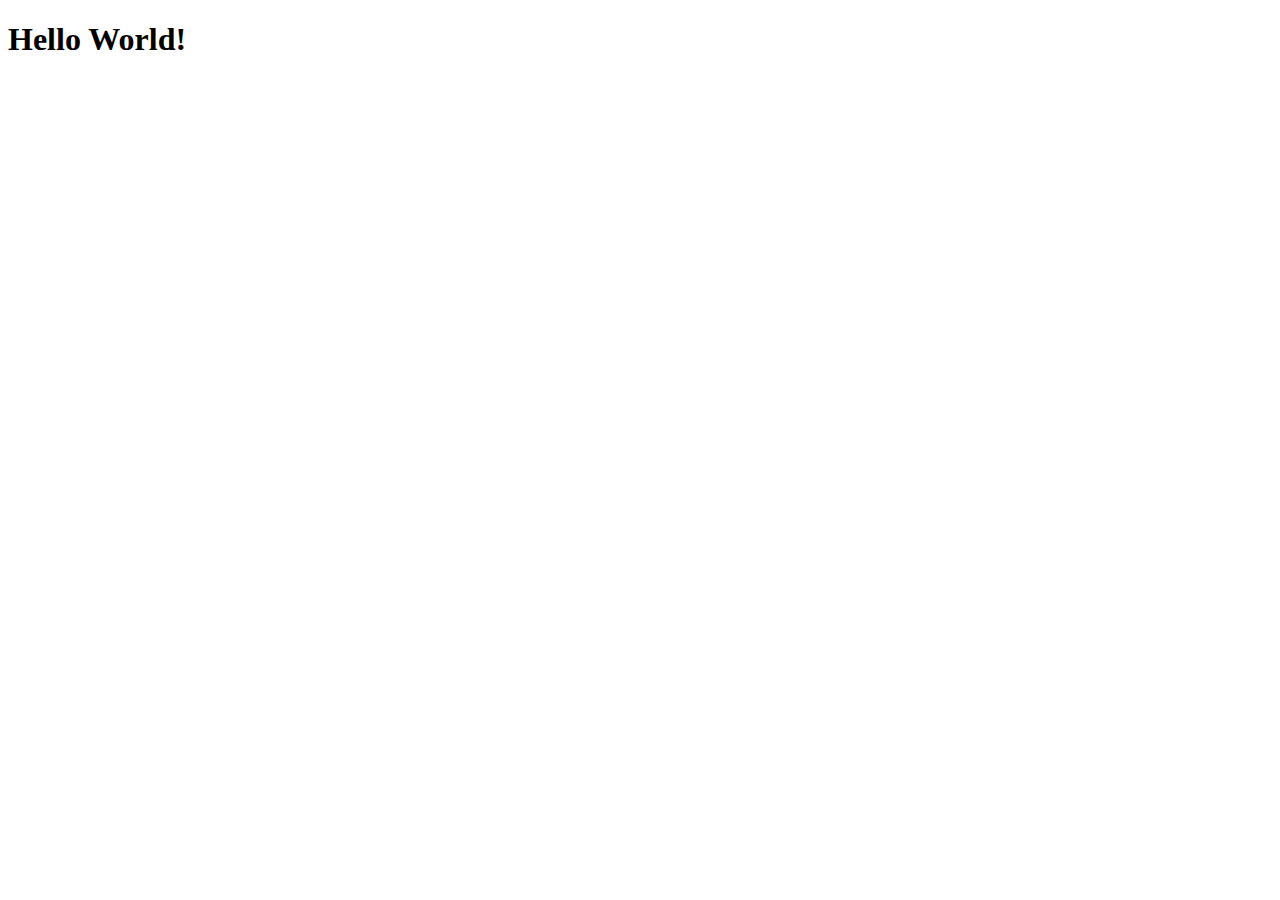
==== dev/index.html @ ebaa6a8f "Template" ====
<!doctype html>
<html lang="en">

  <head>
    <meta charset="UTF-8">
    <meta name="viewport" content="width=device-width, initial-scale=1.0">
    <meta http-equiv="X-UA-Compatible" content="ie=edge">
    <link rel="stylesheet" href="css/styles.css">
    <title>Starting Template</title>
  </head>

  <body>

    <h1>Hello World!</h1>

    <!-- <header>

    </header>

    <section>

    </section>

    <footer>

    </footer> -->

    <script src="js/scripts-min.js"></script>
  </body>
</html>
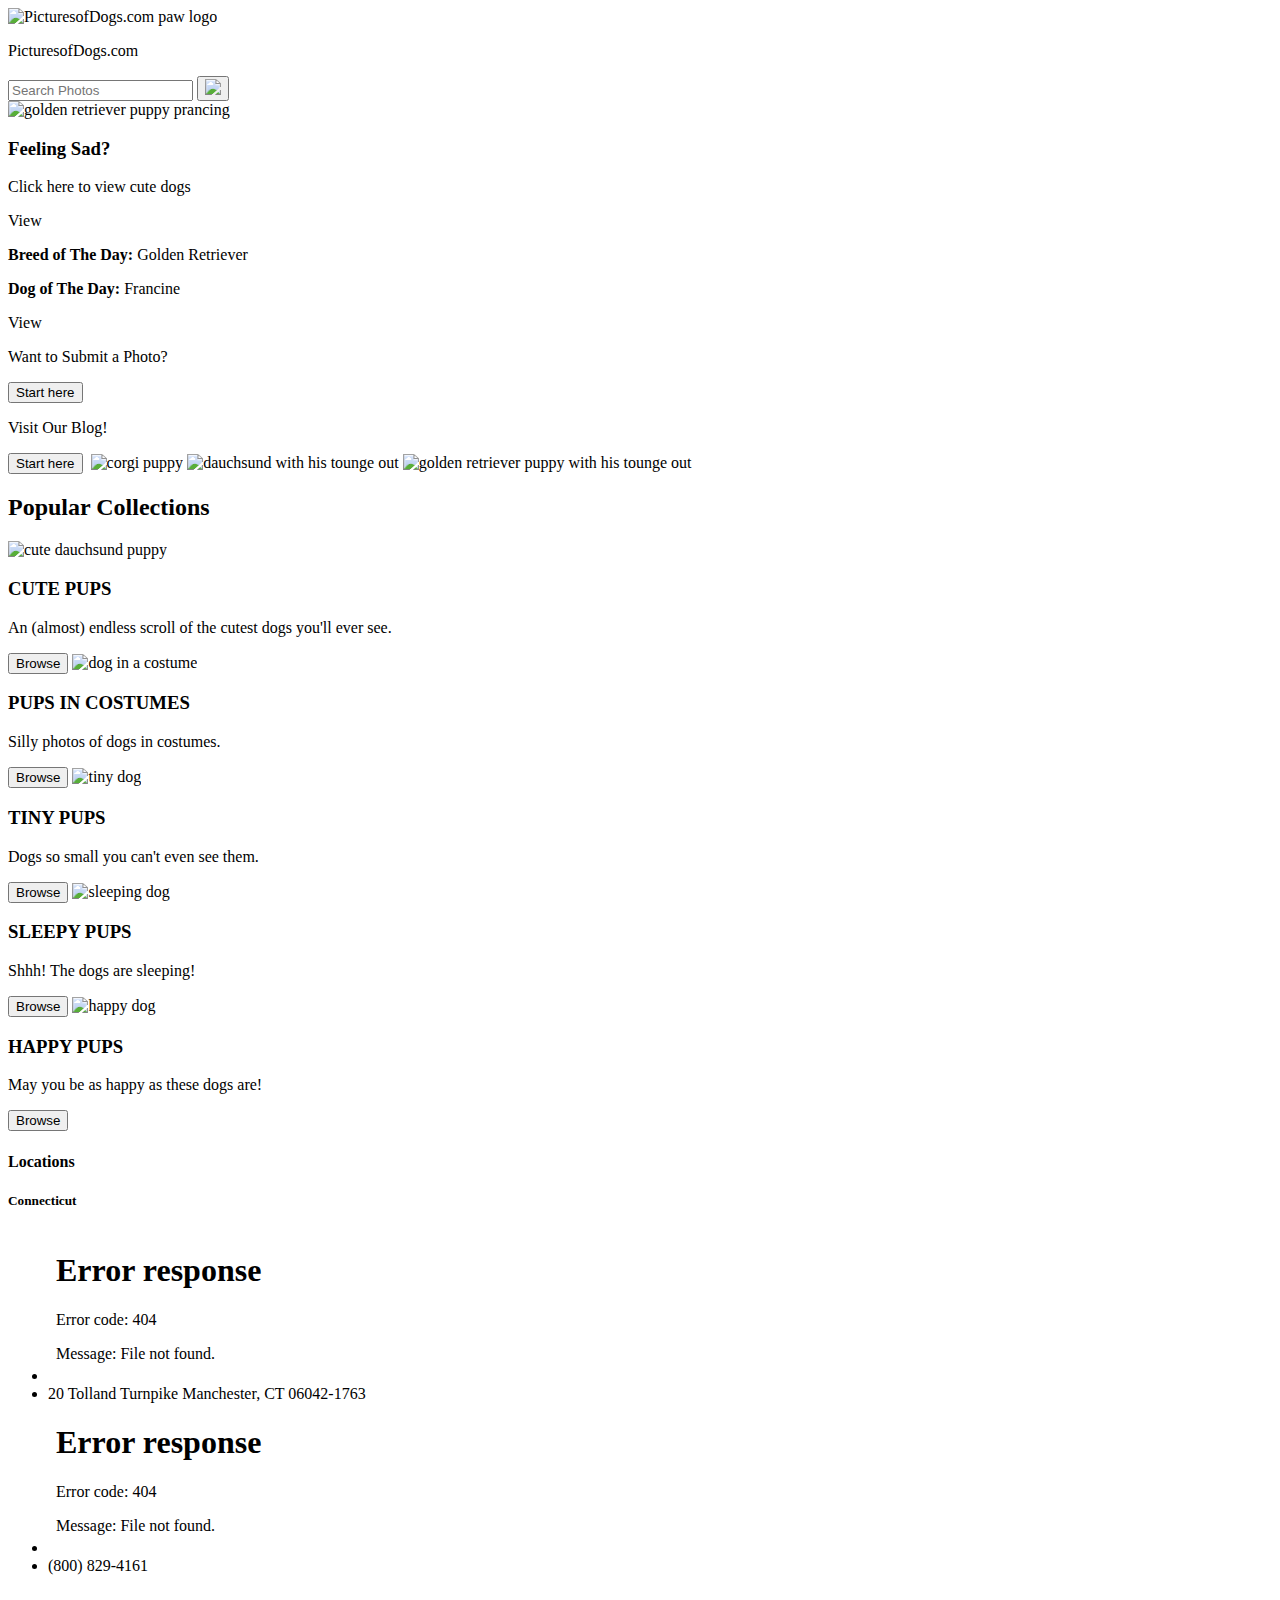
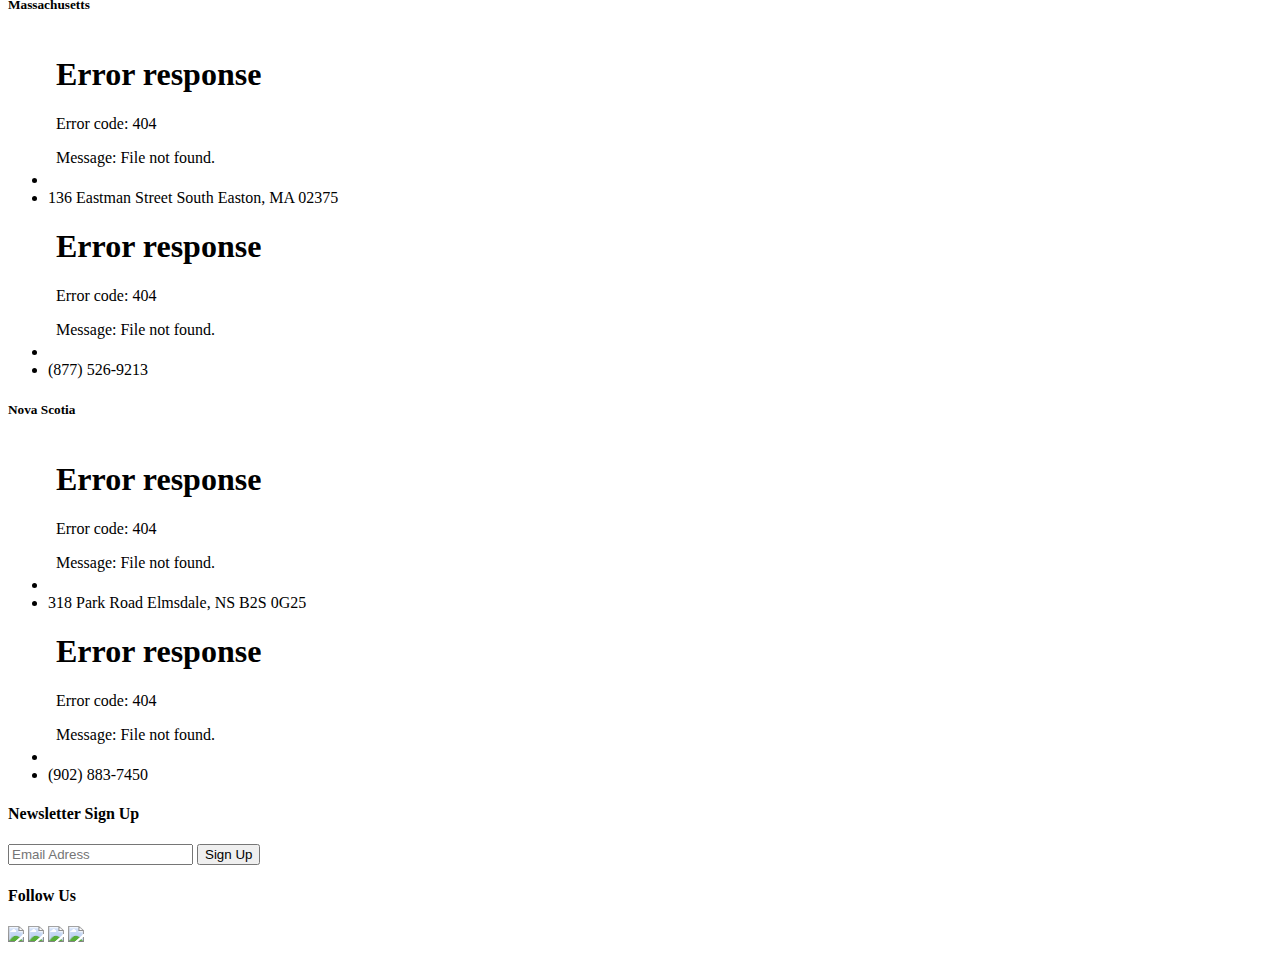
==== commit f4d461e6: "4/12 Homework" ====
--- a/dev/index.html
+++ b/dev/index.html
@@ -6,24 +6,131 @@
     <meta name="viewport" content="width=device-width, initial-scale=1.0">
     <meta http-equiv="X-UA-Compatible" content="ie=edge">
     <link rel="stylesheet" href="css/styles.css">
-    <title>Starting Template</title>
+    <title>PicturesofDogs</title>
   </head>
 
   <body>
-
-    <h1>Hello World!</h1>
-
-    <!-- <header>
-
+    <header>
+      <nav>
+        <img src="img/logo/logo.svg" alt="PicturesofDogs.com paw logo"/>
+        <p>PicturesofDogs.com</p>
+      </nav>
+      <div class="search-container">
+        <form action="/action_page.php">
+          <input type="text" placeholder="Search Photos" name="search">
+          <button type="submit">
+            <img src="img/icon/search.svg">
+          </button>
+        </form>
+      </div>
     </header>
-
+  
+    <!--hero 1-->
     <section>
-
+      <img src="img/hero/prance.jpg" alt="golden retriever puppy prancing"/>
     </section>
-
-    <footer>
-
-    </footer> -->
+  
+    <!--bar-->
+    <h3>Feeling Sad?</h3>
+    <p>Click here to view cute dogs</p>
+    <p><a href=""></a>View</p> <!--Add Link and icon-->
+  
+    <p><strong>Breed of The Day: </strong>Golden Retriever</p>
+    <p><strong>Dog of The Day: </strong>Francine</p>
+    <p><a href=""></a>View</p> <!--Add Link and icon-->
+  
+    <!--cards 1-->
+    <p>Want to Submit a Photo?</p>
+    <button onclick="">Start here</button>
+    <img src=""/> <!--Add Circle Photo-->
+  
+    <p>Visit Our Blog!</p>
+    <button onclick="">Start here</button>
+    <img src=""/> <!--Add Circle Photo-->
+  
+    <!--photo grid-->
+    <img src="img/hero/corgi.jpg" alt="corgi puppy"/>
+    <img src="img/hero/silly.jpg" alt="dauchsund with his tounge out"/>
+    <img src="img/hero/tounge.jpg" alt="golden retriever puppy with his tounge out"/>
+  
+  
+    <!--cards 2-->
+    <section>
+      <h2>Popular Collections</h2>
+  
+      <img src="img/cards/cute.jpg" alt="cute dauchsund puppy"/>
+      <h3>CUTE PUPS</h3>
+      <p>An (almost) endless scroll of the cutest dogs you'll ever see.</p>
+      <button onclick="">Browse</button>
+  
+      <img src="img/cards/costume.jpg" alt="dog in a costume"/>
+      <h3>PUPS IN COSTUMES</h3>
+      <p>Silly photos of dogs in costumes.</p>
+      <button onclick="">Browse</button>
+  
+      <img src="img/cards/tiny.jpg" alt="tiny dog"/>
+      <h3>TINY PUPS</h3>
+      <p>Dogs so small you can't even see them.</p>
+      <button onclick="">Browse</button>
+  
+      <img src="img/cards/sleepy.jpg" alt="sleeping dog"/>
+      <h3>SLEEPY PUPS</h3>
+      <p>Shhh! The dogs are sleeping!</p>
+      <button onclick="">Browse</button>
+  
+      <img src="img/cards/happy.jpg" alt="happy dog"/>
+      <h3>HAPPY PUPS</h3>
+      <p>May you be as happy as these dogs are!</p>
+      <button onclick="">Browse</button>
+      
+    </section>
+  
+      <footer>
+  
+        <h4>Locations</h4>
+        
+        <h5>Connecticut</h5>
+        <ul>
+          <li><embed src="img/icon/location.svg"/></li>
+          <li>20 Tolland  Turnpike
+            Manchester, CT 06042-1763</li>
+          <li><embed src="img/icon/mobile.svg"/></li>
+          <li>(800) 829-4161</li>
+        </ul>
+  
+        <h5>Massachusetts</h5>
+        <ul>
+          <li><embed src="img/icon/location.svg"/></li>
+          <li>136 Eastman Street South 
+            Easton,  MA 02375</li>
+            <li><embed src="img/icon/mobile.svg"/></li>
+          <li>(877)  526-9213</li>
+       </ul>
+  
+        <h5>Nova Scotia</h5>
+        <ul>
+          <li><embed src="img/icon/location.svg"/></li>
+          <li>318 Park Road 
+            Elmsdale, NS B2S 0G25</li>
+            <li><embed src="img/icon/mobile.svg"/></li>
+          <li>(902) 883-7450</li>
+        </ul>
+        
+  
+        <h4>Newsletter Sign Up</h4>
+        <form action="/action_page.php">
+          <input type="text" placeholder="Email Adress" name="email">
+          <button type="button" onclick="">Sign Up</button>
+        </form>
+  
+  
+        <h4>Follow Us</h4>
+        <img src="img/logo/youtube.svg"/> <!--Logos didnt copy over from Figma, file is blank-->
+        <img src="img/logo/twitter.svg"/> <!--Link logos to websites?-->
+        <img src="img/logo/instagram.svg"/>
+        <img src="img/logo/facebook.svg"/>
+  
+      </footer>
 
     <script src="js/scripts-min.js"></script>
   </body>
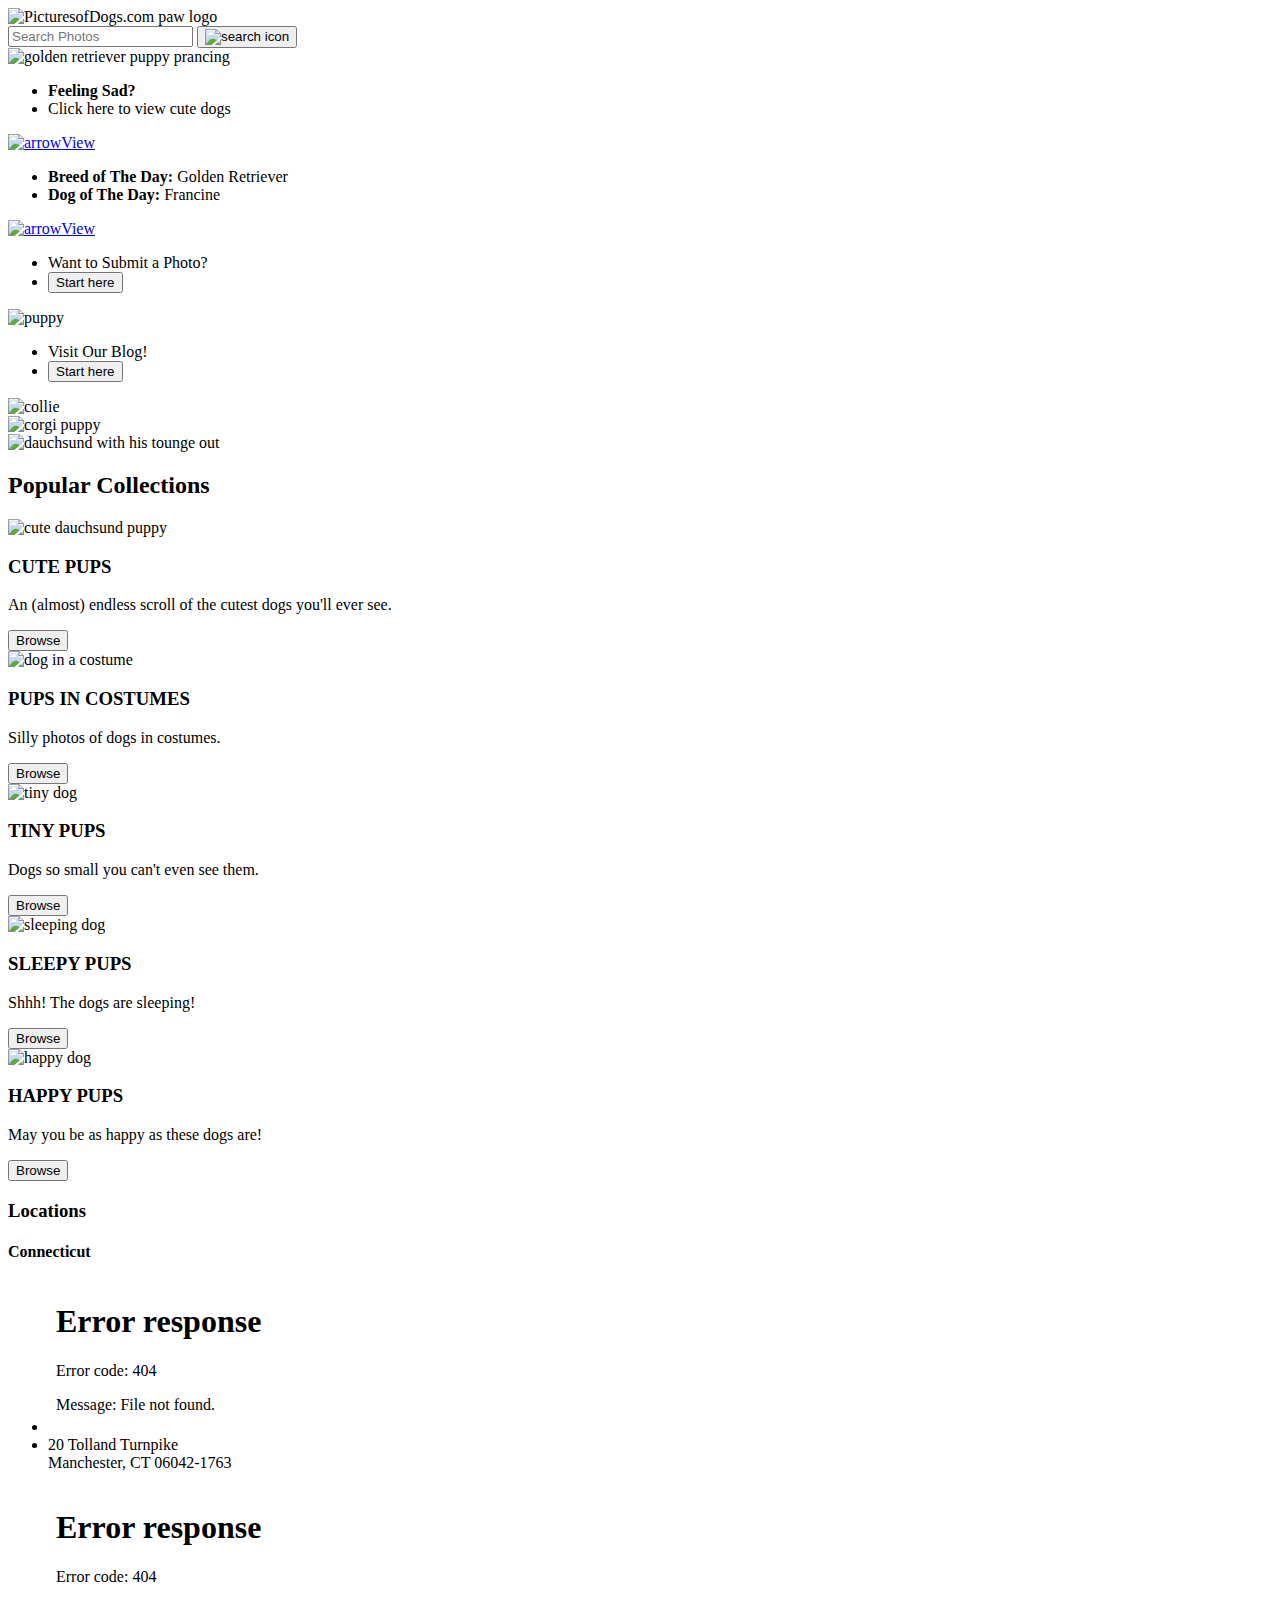
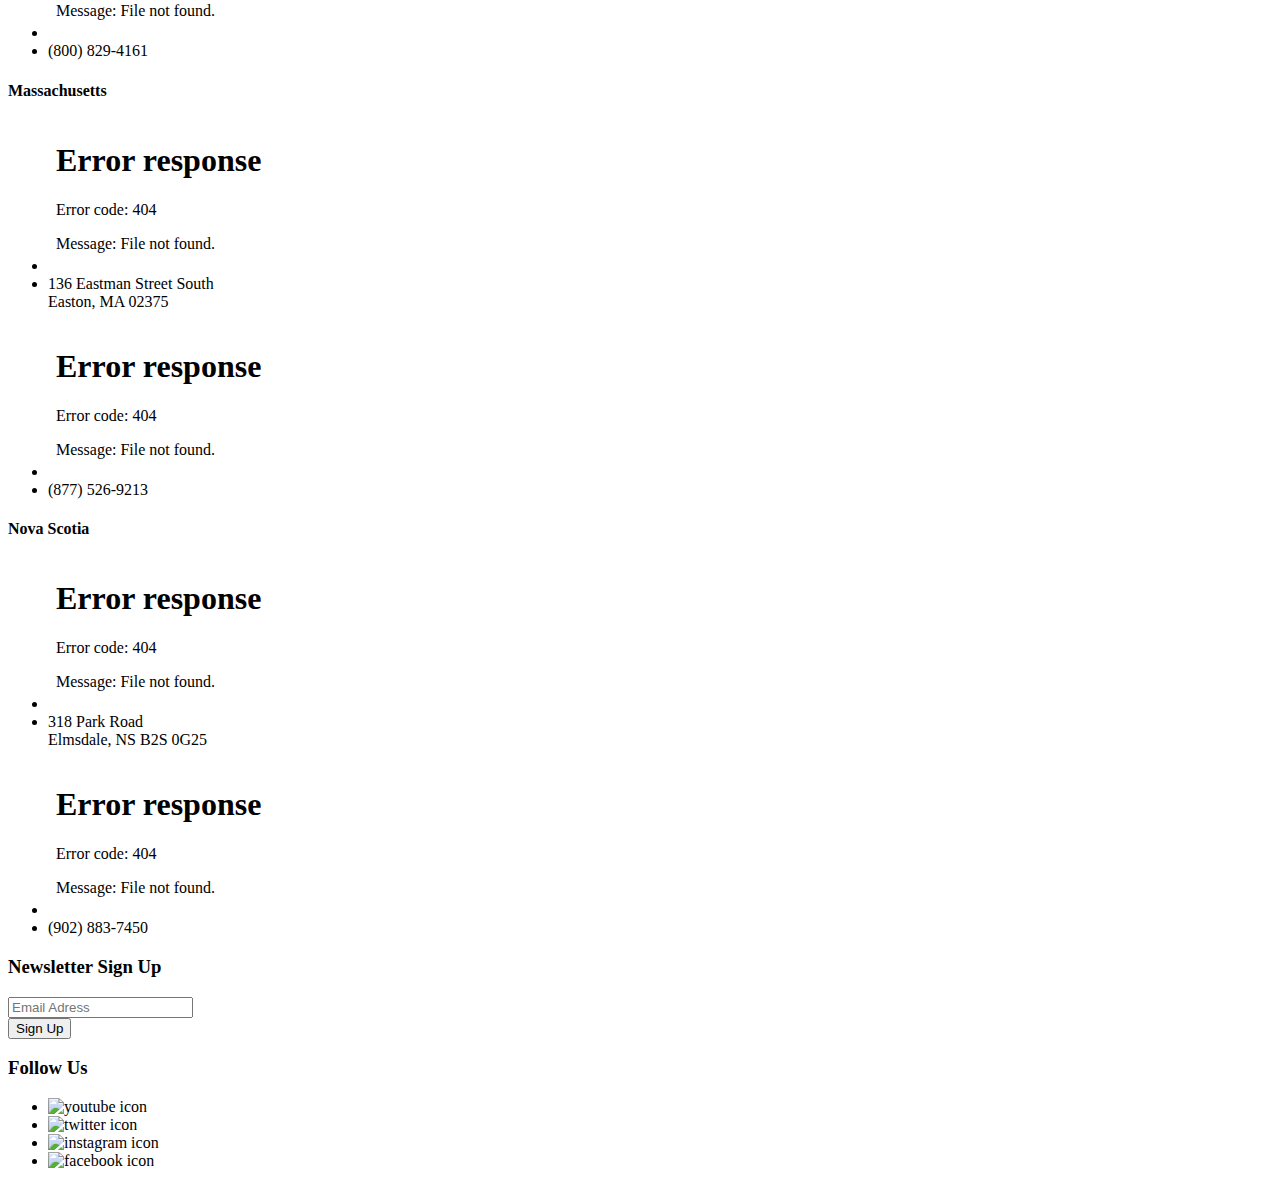
==== commit f0ea4c76: "Reskin CSS (grid)" ====
--- a/dev/index.html
+++ b/dev/index.html
@@ -10,126 +10,219 @@
   </head>
 
   <body>
-    <header>
-      <nav>
-        <img src="img/logo/logo.svg" alt="PicturesofDogs.com paw logo"/>
-        <p>PicturesofDogs.com</p>
-      </nav>
-      <div class="search-container">
-        <form action="/action_page.php">
-          <input type="text" placeholder="Search Photos" name="search">
-          <button type="submit">
-            <img src="img/icon/search.svg">
-          </button>
-        </form>
+
+    <header class="container">
+      <div class="content">
+        <div>
+          <img src="img/logo/logo-small.svg" alt="PicturesofDogs.com paw logo"/>
+        </div>
       </div>
     </header>
+
+      <div class="search container">
+        <div class="content">
+          <form action="/action_page.php">
+            <input type="text" placeholder="Search Photos" name="search">
+            <button type="submit">
+              <img src="img/icon/search.svg" alt="search icon">
+            </button>
+          </form>
+        </div>
+      </div>
+    
   
     <!--hero 1-->
+    <section class="hero">
+      <img src="img/hero/prance.jpg" alt="golden retriever puppy prancing"/>
+    </section> 
+
+    <!--banners-->
+    <div class="banners container">
+      <div class="content">
+        <ul>
+          <li><strong>Feeling Sad?</strong></li>
+          <li>Click here to view cute dogs</li>
+        </ul>
+        <a href="#"><img src="img/icon/arrow.svg" alt="arrow">View</a> <!--Add Link?-->
+      </div>
+    </div>
+
+     <div class="banners container">
+       <div class="content">
+         <ul>
+          <li><strong>Breed of The Day: </strong>Golden Retriever</li>
+          <li><strong>Dog of The Day: </strong>Francine</li>
+        </ul>
+          <a href="#"><img src="img/icon/arrow.svg" alt="arrow">View</a> <!--Add Link?-->
+        </div>
+      </div>
+
+    <!--Start Here-->
+    <div class="start-here container">
+      <div class="content">
+        <ul>
+          <li>Want to Submit a Photo?</li>
+          <li><button onclick="">Start here</button></li>
+        </ul>
+        <img src="img/cards/puppy.png" alt=puppy> 
+      </div>
+    </div>
+  
+    <div class="start-here container">
+      <div class="content">
+        <ul>
+          <li>Visit Our Blog!</li>
+          <li><button onclick="">Start here</button></li>
+        </ul>
+        <img src="img/cards/collie.png" alt=collie>
+      </div>
+    </div>
+  
+    <!--Photo Grid-->
     <section>
-      <img src="img/hero/prance.jpg" alt="golden retriever puppy prancing"/>
+      <div class="photo-grid">
+        <img src="img/hero/corgi.jpg" alt="corgi puppy"/>
+      </div>
+      <div class="photo-grid">
+        <img src="img/hero/silly.jpg" alt="dauchsund with his tounge out"/>
+      </div>
+
     </section>
   
-    <!--bar-->
-    <h3>Feeling Sad?</h3>
-    <p>Click here to view cute dogs</p>
-    <p><a href=""></a>View</p> <!--Add Link and icon-->
-  
-    <p><strong>Breed of The Day: </strong>Golden Retriever</p>
-    <p><strong>Dog of The Day: </strong>Francine</p>
-    <p><a href=""></a>View</p> <!--Add Link and icon-->
-  
-    <!--cards 1-->
-    <p>Want to Submit a Photo?</p>
-    <button onclick="">Start here</button>
-    <img src=""/> <!--Add Circle Photo-->
-  
-    <p>Visit Our Blog!</p>
-    <button onclick="">Start here</button>
-    <img src=""/> <!--Add Circle Photo-->
-  
-    <!--photo grid-->
-    <img src="img/hero/corgi.jpg" alt="corgi puppy"/>
-    <img src="img/hero/silly.jpg" alt="dauchsund with his tounge out"/>
-    <img src="img/hero/tounge.jpg" alt="golden retriever puppy with his tounge out"/>
-  
-  
-    <!--cards 2-->
-    <section>
-      <h2>Popular Collections</h2>
-  
-      <img src="img/cards/cute.jpg" alt="cute dauchsund puppy"/>
-      <h3>CUTE PUPS</h3>
-      <p>An (almost) endless scroll of the cutest dogs you'll ever see.</p>
-      <button onclick="">Browse</button>
-  
-      <img src="img/cards/costume.jpg" alt="dog in a costume"/>
-      <h3>PUPS IN COSTUMES</h3>
-      <p>Silly photos of dogs in costumes.</p>
-      <button onclick="">Browse</button>
-  
-      <img src="img/cards/tiny.jpg" alt="tiny dog"/>
-      <h3>TINY PUPS</h3>
-      <p>Dogs so small you can't even see them.</p>
-      <button onclick="">Browse</button>
-  
-      <img src="img/cards/sleepy.jpg" alt="sleeping dog"/>
-      <h3>SLEEPY PUPS</h3>
-      <p>Shhh! The dogs are sleeping!</p>
-      <button onclick="">Browse</button>
-  
-      <img src="img/cards/happy.jpg" alt="happy dog"/>
-      <h3>HAPPY PUPS</h3>
-      <p>May you be as happy as these dogs are!</p>
-      <button onclick="">Browse</button>
+    <!--Popular Collections-->
+    <div class="collections container">
+      <h2 class="content">Popular Collections</h2>
+    </div>
+  
+    <article>
+      <div class="collections">
+        <img src="img/cards/cute.jpg" alt="cute dauchsund puppy"/>
+      </div>
+      <div class="collections container">
+        <div class="content">
+          <h3>CUTE PUPS</h3>
+          <p>An (almost) endless scroll of the cutest dogs you'll ever see.</p>
+          <button onclick="">Browse</button>
+        </div>
+      </div>
+    </article>
+
+   <article>
+     <div class="collections">
+        <img src="img/cards/costume.jpg" alt="dog in a costume"/>
+      </div>
+      <div class="collections container">
+        <div class="content">
+          <h3>PUPS IN COSTUMES</h3>
+          <p>Silly photos of dogs in costumes.</p>
+          <button onclick="">Browse</button>
+        </div>
+      </div>
+    </article>
+
+    <article>
+      <div class="collections">
+        <img src="img/cards/tiny.jpg" alt="tiny dog"/>
+      </div>
+      <div class="collections container">
+        <div class="content">
+          <h3>TINY PUPS</h3>
+          <p>Dogs so small you can't even see them.</p>
+          <button onclick="">Browse</button>
+        </div>
+      </div>
+    </article>
+
+    <article>
+      <div class="collections">
+        <img src="img/cards/sleepy.jpg" alt="sleeping dog"/>
+      </div>
+      <div class="collections container">
+        <div class="content">
+          <h3>SLEEPY PUPS</h3>
+          <p>Shhh! The dogs are sleeping!</p>
+          <button onclick="">Browse</button>
+        </div>
+      </div>
+    </article>
+    
+    <article>
+      <div class="collections">
+        <img src="img/cards/happy.jpg" alt="happy dog"/>
+      </div>
+      <div class="collections container">
+        <div class="content">
+          <h3>HAPPY PUPS</h3>
+          <p>May you be as happy as these dogs are!</p>
+          <button onclick="">Browse</button>
+        </div>
+      </div>
+    </article>
+  
+    <!--footer-->
+      <footer>
       
-    </section>
-  
-      <footer>
-  
-        <h4>Locations</h4>
-        
-        <h5>Connecticut</h5>
-        <ul>
-          <li><embed src="img/icon/location.svg"/></li>
-          <li>20 Tolland  Turnpike
-            Manchester, CT 06042-1763</li>
-          <li><embed src="img/icon/mobile.svg"/></li>
-          <li>(800) 829-4161</li>
-        </ul>
-  
-        <h5>Massachusetts</h5>
-        <ul>
-          <li><embed src="img/icon/location.svg"/></li>
-          <li>136 Eastman Street South 
-            Easton,  MA 02375</li>
-            <li><embed src="img/icon/mobile.svg"/></li>
-          <li>(877)  526-9213</li>
-       </ul>
-  
-        <h5>Nova Scotia</h5>
-        <ul>
-          <li><embed src="img/icon/location.svg"/></li>
-          <li>318 Park Road 
-            Elmsdale, NS B2S 0G25</li>
-            <li><embed src="img/icon/mobile.svg"/></li>
-          <li>(902) 883-7450</li>
-        </ul>
-        
-  
-        <h4>Newsletter Sign Up</h4>
-        <form action="/action_page.php">
-          <input type="text" placeholder="Email Adress" name="email">
-          <button type="button" onclick="">Sign Up</button>
-        </form>
-  
-  
-        <h4>Follow Us</h4>
-        <img src="img/logo/youtube.svg"/> <!--Logos didnt copy over from Figma, file is blank-->
-        <img src="img/logo/twitter.svg"/> <!--Link logos to websites?-->
-        <img src="img/logo/instagram.svg"/>
-        <img src="img/logo/facebook.svg"/>
-  
+        <!--I feel like I should be making a grid with rows and columns? Is it ok that I broke it up like this?-->
+      <div class="footer container">
+        <div class="content">
+          <h3>Locations</h3>
+            <h4>Connecticut</h4>
+            <ul class="locations">
+              <li><embed src="img/icon/location.svg" alt="location icon"/></li>
+              <li>20 Tolland Turnpike <br> Manchester, CT 06042-1763</li>
+            </ul>
+            <ul class="locations">
+              <li><embed src="img/icon/mobile.svg" alt="phone icon"/></li>
+              <li>(800) 829-4161</li>
+            </ul>
+
+            <h4>Massachusetts</h4>
+            <ul class="locations">
+              <li><embed src="img/icon/location.svg" alt="location icon"/></li>
+              <li>136 Eastman Street South <br> Easton,  MA 02375</li>
+            </ul>
+            <ul class="locations">
+              <li><embed src="img/icon/mobile.svg" alt="phone icon"/></li>
+              <li>(877) 526-9213</li>
+            </ul>
+            
+            <h4>Nova Scotia</h4>
+            <ul class="locations">
+              <li><embed src="img/icon/location.svg" alt="location icon"/></li>
+              <li>318 Park Road <br> Elmsdale, NS B2S 0G25</li>
+            </ul>
+            <ul class="locations">
+              <li><embed src="img/icon/mobile.svg" alt="phone icon"/></li>
+              <li>(902) 883-7450</li>
+            </ul>
+        </div>
+      </div>
+
+      <div class="newsletter container">
+        <div class="content">
+          <h3>Newsletter Sign Up</h3>
+          <form action="/action_page.php">
+            <input type="text" placeholder="Email Adress" name="email">
+            <br>
+            <button type="button" onclick="">Sign Up</button>
+          </form>
+        </div>
+      </div>
+  
+    <!--I dont know what's going on this... it's displaying weird but when I inspect it's ok?-->
+    <!--Link logos to websites?-->
+      <div class="follow container">
+        <div class="content">
+          <h3>Follow Us</h3>
+          <ul class="follow">
+            <li><img src="img/logo/youtube.svg" alt="youtube icon"/></li>
+            <li><img src="img/logo/twitter.svg" alt="twitter icon"/></li>
+            <li><img src="img/logo/instagram.svg" alt="instagram icon"/></li>
+            <li><img src="img/logo/facebook.svg" alt="facebook icon"/></li>
+          </ul>
+        </div>
+      </div>
+
       </footer>
 
     <script src="js/scripts-min.js"></script>
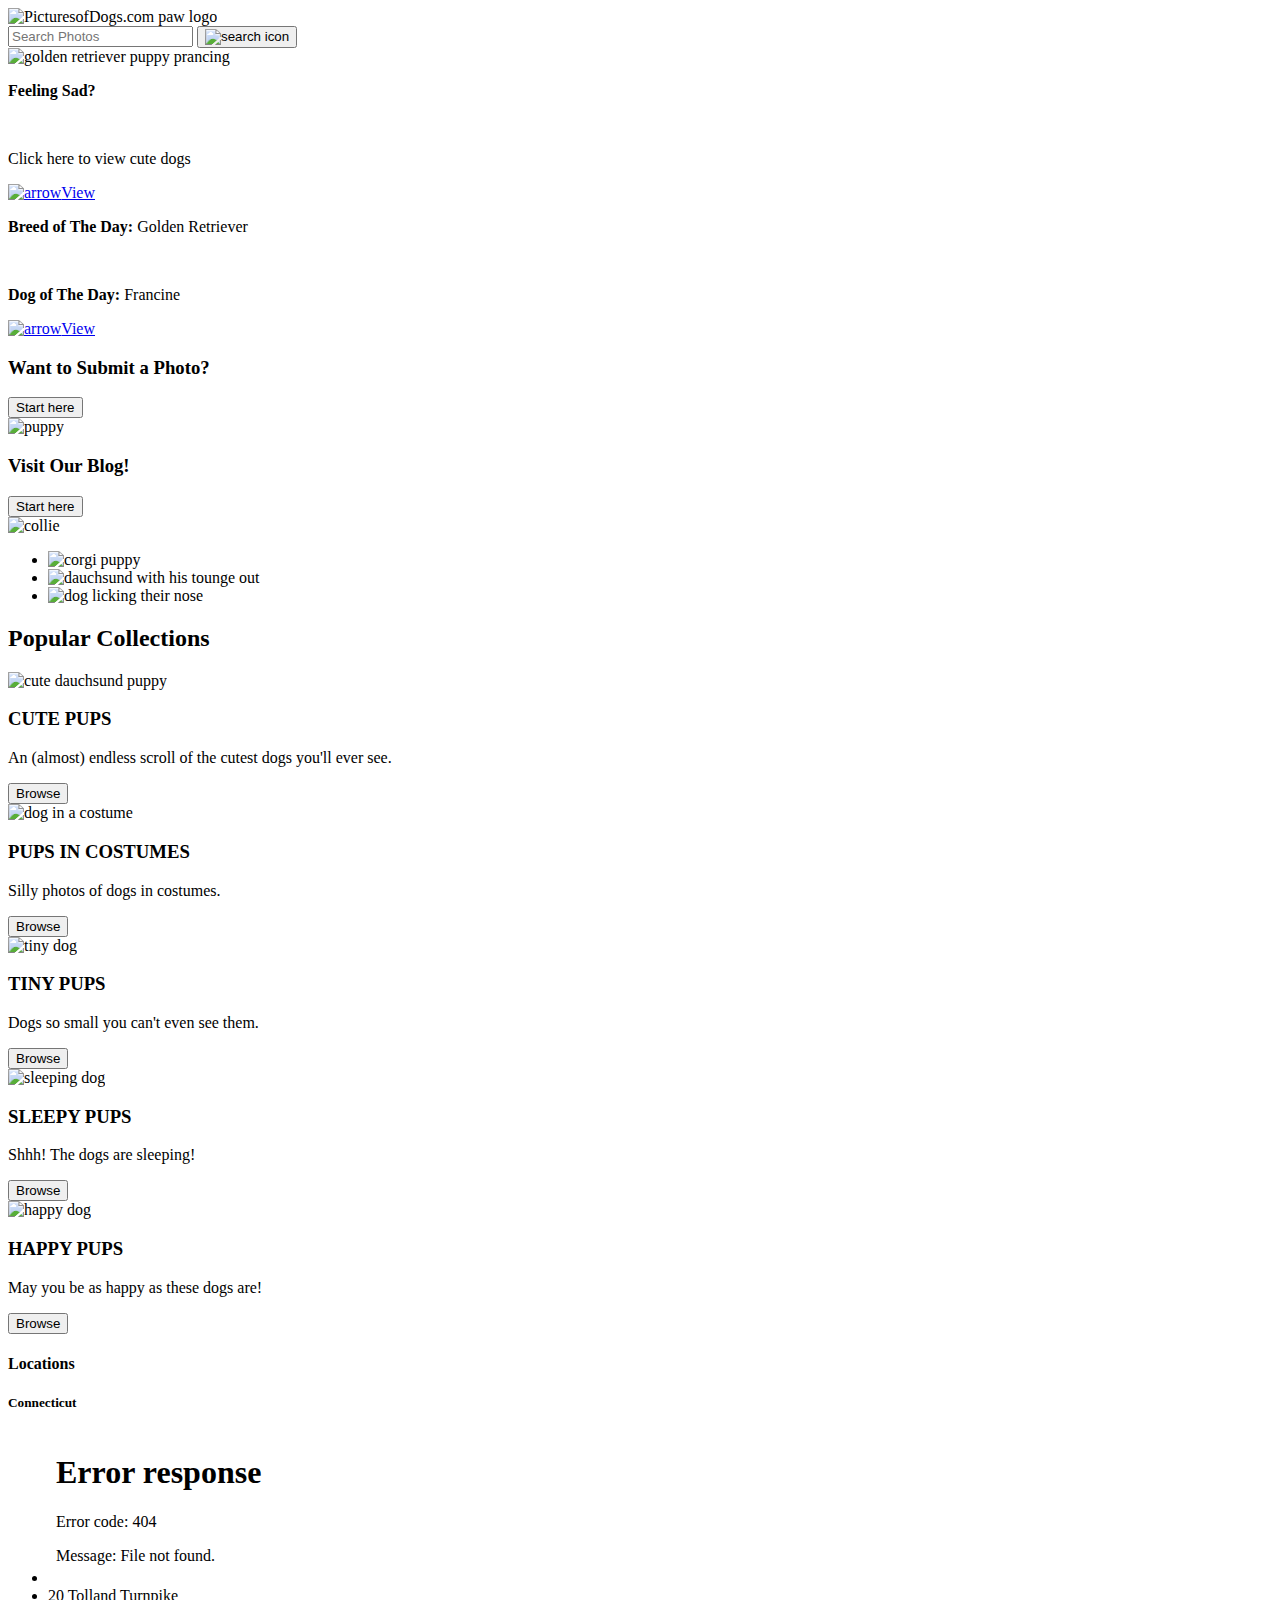
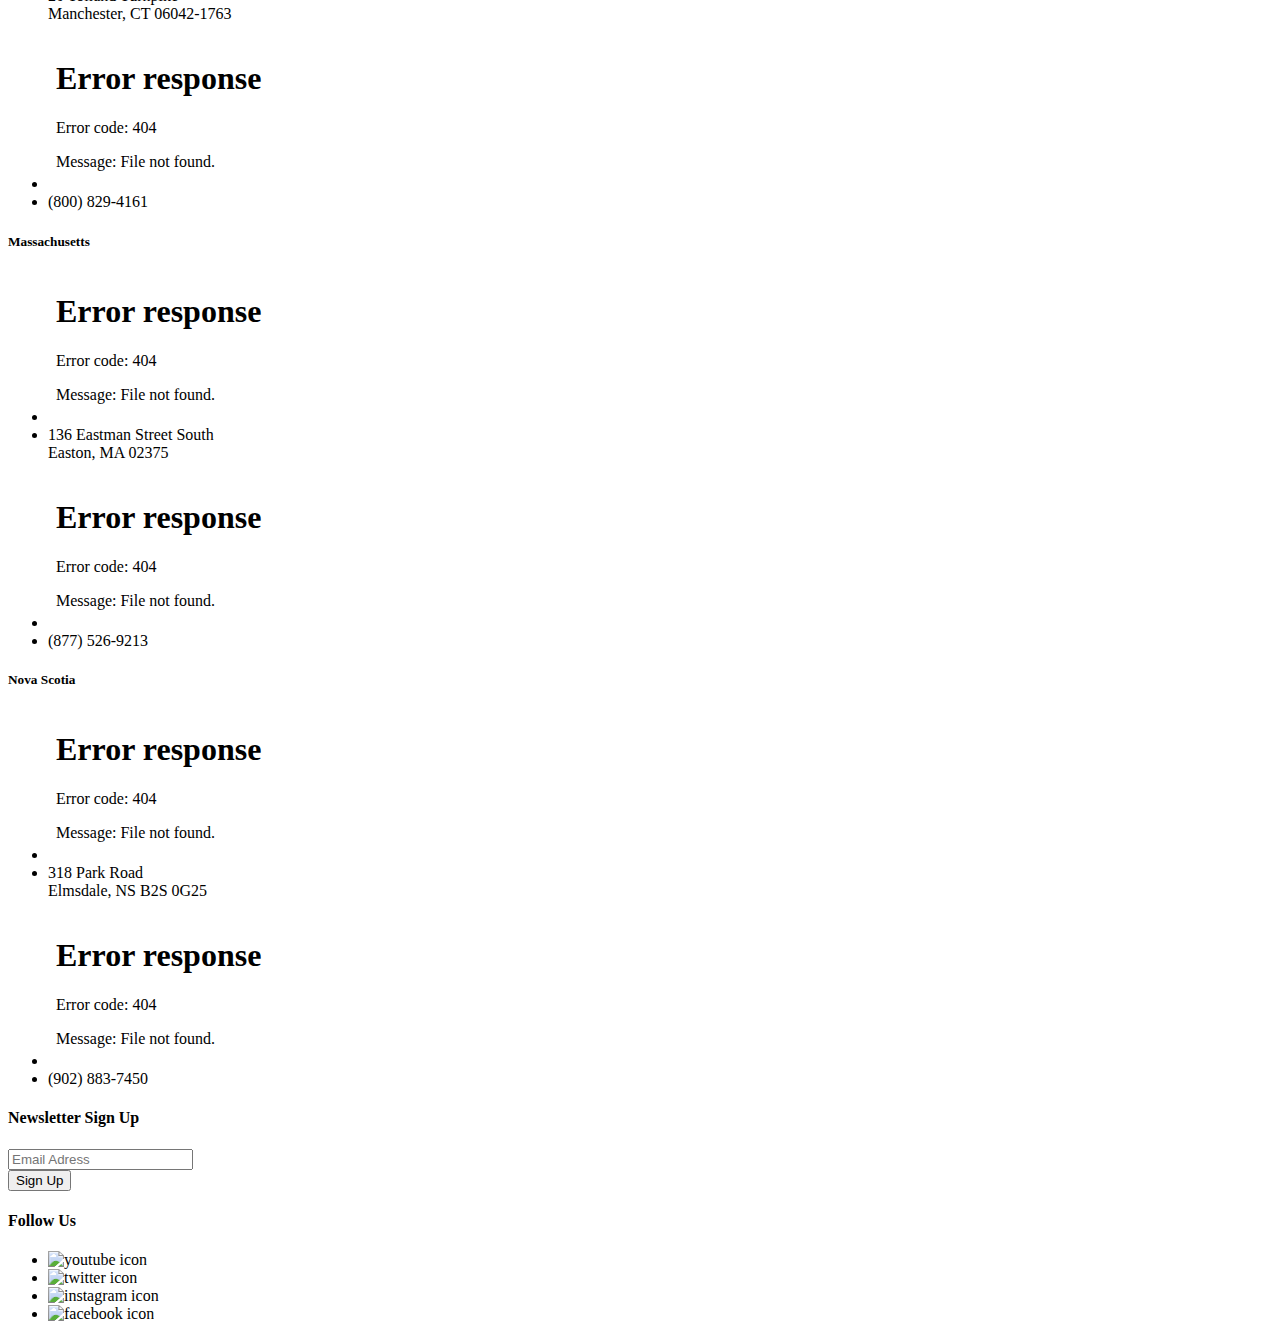
==== commit 778b2b99: "HTML+CSS updates 4/26" ====
--- a/dev/index.html
+++ b/dev/index.html
@@ -5,12 +5,16 @@
     <meta charset="UTF-8">
     <meta name="viewport" content="width=device-width, initial-scale=1.0">
     <meta http-equiv="X-UA-Compatible" content="ie=edge">
+    <link rel="preconnect" href="https://fonts.googleapis.com"> 
+  <link rel="preconnect" href="https://fonts.gstatic.com" crossorigin> 
+  <link href="https://fonts.googleapis.com/css2?family=Cabin&family=Roboto+Condensed:wght@700&display=swap" rel="stylesheet">
     <link rel="stylesheet" href="css/styles.css">
     <title>PicturesofDogs</title>
   </head>
 
   <body>
 
+    <!--Header-->
     <header class="container">
       <div class="content">
         <div>
@@ -19,6 +23,7 @@
       </div>
     </header>
 
+      <!--Search Bar-->
       <div class="search container">
         <div class="content">
           <form action="/action_page.php">
@@ -37,183 +42,189 @@
     </section> 
 
     <!--banners-->
-    <div class="banners container">
+    <section class="banners">
+
+      <div class="banners-1">
+        <div class="container">
+          <div class="content">
+            <div class="text">
+              <p><strong>Feeling Sad?</strong></p><br>
+              <p>Click here to view cute dogs</p>
+            </div>
+            <a href="#"><img src="img/icon/arrow.svg" alt="arrow">View</a> <!--Add Link?-->
+          </div>
+        </div>
+      </div>
+
+      <div class="banners-2">
+        <div class="container banners-2">
+            <div class="content">
+              <div class=text>
+                <p><strong>Breed of The Day: </strong>Golden Retriever</p><br>
+                <p><strong>Dog of The Day: </strong>Francine</p>
+              </div>
+                <a href="#"><img src="img/icon/arrow.svg" alt="arrow">View</a> <!--Add Link?-->
+            </div>
+          </div>
+        </div>
+
+      </section>
+
+    <!--Start Here-->
+    <!--I cant get this section to display vertically for mobile view!-->
+    <!--I also can't get the info to display side by side-->
+    <section class="start-here">
+
+        <div class="container card-1">
+          <div class="content">
+            <div class="sub-content">
+              <h3>Want to Submit a Photo?</h3>
+              <button onclick="">Start here</button>
+            </div>
+            <img src="img/cards/puppy.png" alt=puppy> 
+          </div>
+        </div>
+
+    <div class="container card-2">
       <div class="content">
-        <ul>
-          <li><strong>Feeling Sad?</strong></li>
-          <li>Click here to view cute dogs</li>
-        </ul>
-        <a href="#"><img src="img/icon/arrow.svg" alt="arrow">View</a> <!--Add Link?-->
+        <div class="sub-content">
+          <h3>Visit Our Blog!</h3>
+          <button onclick="">Start here</button>
+        </div>
+        <img src="img/cards/collie.png" alt=collie> 
       </div>
     </div>
 
-     <div class="banners container">
-       <div class="content">
-         <ul>
-          <li><strong>Breed of The Day: </strong>Golden Retriever</li>
-          <li><strong>Dog of The Day: </strong>Francine</li>
-        </ul>
-          <a href="#"><img src="img/icon/arrow.svg" alt="arrow">View</a> <!--Add Link?-->
-        </div>
-      </div>
-
-    <!--Start Here-->
-    <div class="start-here container">
-      <div class="content">
-        <ul>
-          <li>Want to Submit a Photo?</li>
-          <li><button onclick="">Start here</button></li>
-        </ul>
-        <img src="img/cards/puppy.png" alt=puppy> 
-      </div>
-    </div>
-  
-    <div class="start-here container">
-      <div class="content">
-        <ul>
-          <li>Visit Our Blog!</li>
-          <li><button onclick="">Start here</button></li>
-        </ul>
-        <img src="img/cards/collie.png" alt=collie>
-      </div>
-    </div>
+    </section>
   
     <!--Photo Grid-->
-    <section>
-      <div class="photo-grid">
-        <img src="img/hero/corgi.jpg" alt="corgi puppy"/>
-      </div>
-      <div class="photo-grid">
-        <img src="img/hero/silly.jpg" alt="dauchsund with his tounge out"/>
-      </div>
-
+    <!--Confused on how to exclude the third image,, honestly it's possible i dont understand grids at all-->
+    <section class="photo-grid">
+      <ul>
+        <li><img src="img/hero/corgi.jpg" alt="corgi puppy"/></li>
+        <li><img src="img/hero/silly.jpg" alt="dauchsund with his tounge out"/></li>
+        <li><img src="img/hero/tounge.jpg" alt="dog licking their nose"/></li>
+      </ul>
     </section>
   
     <!--Popular Collections-->
-    <div class="collections container">
-      <h2 class="content">Popular Collections</h2>
-    </div>
-  
-    <article>
-      <div class="collections">
-        <img src="img/cards/cute.jpg" alt="cute dauchsund puppy"/>
-      </div>
-      <div class="collections container">
+    <section class="collections">
+
+      <div class="content">
+        <h2>Popular Collections</h2>
+      </div>
+    
+      <article class="collections-1">
+          <img src="img/cards/cute.jpg" alt="cute dauchsund puppy"/>
+          <div class="container">
+            <div class="content">
+              <h3>CUTE PUPS</h3>
+              <p>An (almost) endless scroll of the cutest dogs you'll ever see.</p>
+              <button onclick="">Browse</button>
+            </div>
+          </div>
+      </article>
+
+      <article class="collections-2">
+          <img src="img/cards/costume.jpg" alt="dog in a costume"/>
+          <div class="container">
+            <div class="content">
+              <h3>PUPS IN COSTUMES</h3>
+              <p>Silly photos of dogs in costumes.</p>
+              <button onclick="">Browse</button>
+            </div>
+          </div>
+      </article>
+
+      <article class="collections-3">
+          <img src="img/cards/tiny.jpg" alt="tiny dog"/>
+          <div class="container">
+            <div class="content">
+              <h3>TINY PUPS</h3>
+              <p>Dogs so small you can't even see them.</p>
+              <button onclick="">Browse</button>
+            </div>
+          </div>
+      </article>
+
+      <article class="collections-4">
+          <img src="img/cards/sleepy.jpg" alt="sleeping dog"/>
+          <div class="container">
+            <div class="content">
+              <h3>SLEEPY PUPS</h3>
+              <p>Shhh! The dogs are sleeping!</p>
+              <button onclick="">Browse</button>
+            </div>
+          </div>
+      </article>
+      
+      <article class="collections-5">
+          <img src="img/cards/happy.jpg" alt="happy dog"/>
+          <div class="container">
+            <div class="content">
+              <h3>HAPPY PUPS</h3>
+              <p>May you be as happy as these dogs are!</p>
+              <button onclick="">Browse</button>
+            </div>
+        </div>
+      </article>
+
+    </section>
+
+    <!--footer-->
+    <!--Seems like this isn't working? cant get the background to span the whole size.  and for some reason the newsleter section is excluded?-->
+      <footer class="container">
         <div class="content">
-          <h3>CUTE PUPS</h3>
-          <p>An (almost) endless scroll of the cutest dogs you'll ever see.</p>
-          <button onclick="">Browse</button>
-        </div>
-      </div>
-    </article>
-
-   <article>
-     <div class="collections">
-        <img src="img/cards/costume.jpg" alt="dog in a costume"/>
-      </div>
-      <div class="collections container">
-        <div class="content">
-          <h3>PUPS IN COSTUMES</h3>
-          <p>Silly photos of dogs in costumes.</p>
-          <button onclick="">Browse</button>
-        </div>
-      </div>
-    </article>
-
-    <article>
-      <div class="collections">
-        <img src="img/cards/tiny.jpg" alt="tiny dog"/>
-      </div>
-      <div class="collections container">
-        <div class="content">
-          <h3>TINY PUPS</h3>
-          <p>Dogs so small you can't even see them.</p>
-          <button onclick="">Browse</button>
-        </div>
-      </div>
-    </article>
-
-    <article>
-      <div class="collections">
-        <img src="img/cards/sleepy.jpg" alt="sleeping dog"/>
-      </div>
-      <div class="collections container">
-        <div class="content">
-          <h3>SLEEPY PUPS</h3>
-          <p>Shhh! The dogs are sleeping!</p>
-          <button onclick="">Browse</button>
-        </div>
-      </div>
-    </article>
-    
-    <article>
-      <div class="collections">
-        <img src="img/cards/happy.jpg" alt="happy dog"/>
-      </div>
-      <div class="collections container">
-        <div class="content">
-          <h3>HAPPY PUPS</h3>
-          <p>May you be as happy as these dogs are!</p>
-          <button onclick="">Browse</button>
-        </div>
-      </div>
-    </article>
-  
-    <!--footer-->
-      <footer>
       
-        <!--I feel like I should be making a grid with rows and columns? Is it ok that I broke it up like this?-->
-      <div class="footer container">
-        <div class="content">
-          <h3>Locations</h3>
-            <h4>Connecticut</h4>
-            <ul class="locations">
-              <li><embed src="img/icon/location.svg" alt="location icon"/></li>
-              <li>20 Tolland Turnpike <br> Manchester, CT 06042-1763</li>
-            </ul>
-            <ul class="locations">
-              <li><embed src="img/icon/mobile.svg" alt="phone icon"/></li>
-              <li>(800) 829-4161</li>
-            </ul>
-
-            <h4>Massachusetts</h4>
-            <ul class="locations">
-              <li><embed src="img/icon/location.svg" alt="location icon"/></li>
-              <li>136 Eastman Street South <br> Easton,  MA 02375</li>
-            </ul>
-            <ul class="locations">
-              <li><embed src="img/icon/mobile.svg" alt="phone icon"/></li>
-              <li>(877) 526-9213</li>
-            </ul>
-            
-            <h4>Nova Scotia</h4>
-            <ul class="locations">
-              <li><embed src="img/icon/location.svg" alt="location icon"/></li>
-              <li>318 Park Road <br> Elmsdale, NS B2S 0G25</li>
-            </ul>
-            <ul class="locations">
-              <li><embed src="img/icon/mobile.svg" alt="phone icon"/></li>
-              <li>(902) 883-7450</li>
-            </ul>
-        </div>
-      </div>
-
-      <div class="newsletter container">
-        <div class="content">
-          <h3>Newsletter Sign Up</h3>
-          <form action="/action_page.php">
-            <input type="text" placeholder="Email Adress" name="email">
-            <br>
-            <button type="button" onclick="">Sign Up</button>
-          </form>
-        </div>
-      </div>
-  
-    <!--I dont know what's going on this... it's displaying weird but when I inspect it's ok?-->
-    <!--Link logos to websites?-->
-      <div class="follow container">
-        <div class="content">
-          <h3>Follow Us</h3>
+          <!--Was this the dumbest way to do this? should i have made a grid with columns and rows?-->
+        <div class="footer container">
+          <div class="content">
+            <h4>Locations</h4>
+              <h5>Connecticut</h5>
+              <ul class="locations">
+                <li><embed src="img/icon/location.svg" alt="location icon"/></li>
+                <li>20 Tolland Turnpike <br> Manchester, CT 06042-1763</li>
+              </ul>
+              <ul class="locations">
+                <li><embed src="img/icon/mobile.svg" alt="phone icon"/></li>
+                <li>(800) 829-4161</li>
+              </ul>
+
+              <h5>Massachusetts</h5>
+              <ul class="locations">
+                <li><embed src="img/icon/location.svg" alt="location icon"/></li>
+                <li>136 Eastman Street South <br> Easton,  MA 02375</li>
+              </ul>
+              <ul class="locations">
+                <li><embed src="img/icon/mobile.svg" alt="phone icon"/></li>
+                <li>(877) 526-9213</li>
+              </ul>
+              
+              <h5>Nova Scotia</h5>
+              <ul class="locations">
+                <li><embed src="img/icon/location.svg" alt="location icon"/></li>
+                <li>318 Park Road <br> Elmsdale, NS B2S 0G25</li>
+              </ul>
+              <ul class="locations">
+                <li><embed src="img/icon/mobile.svg" alt="phone icon"/></li>
+                <li>(902) 883-7450</li>
+              </ul>
+          </div>
+        </div>
+
+        <div class="newsletter container footer">
+          <div class="content">
+            <h4>Newsletter Sign Up</h4>
+            <form action="/action_page.php">
+              <input type="text" placeholder="Email Adress" name="email">
+              <br>
+              <button type="button" onclick="">Sign Up</button>
+            </form>
+          </div>
+        </div>
+
+        <div class="follow">
+          <h4>Follow Us</h4>
           <ul class="follow">
             <li><img src="img/logo/youtube.svg" alt="youtube icon"/></li>
             <li><img src="img/logo/twitter.svg" alt="twitter icon"/></li>
@@ -221,8 +232,8 @@
             <li><img src="img/logo/facebook.svg" alt="facebook icon"/></li>
           </ul>
         </div>
-      </div>
-
+
+        </div>
       </footer>
 
     <script src="js/scripts-min.js"></script>
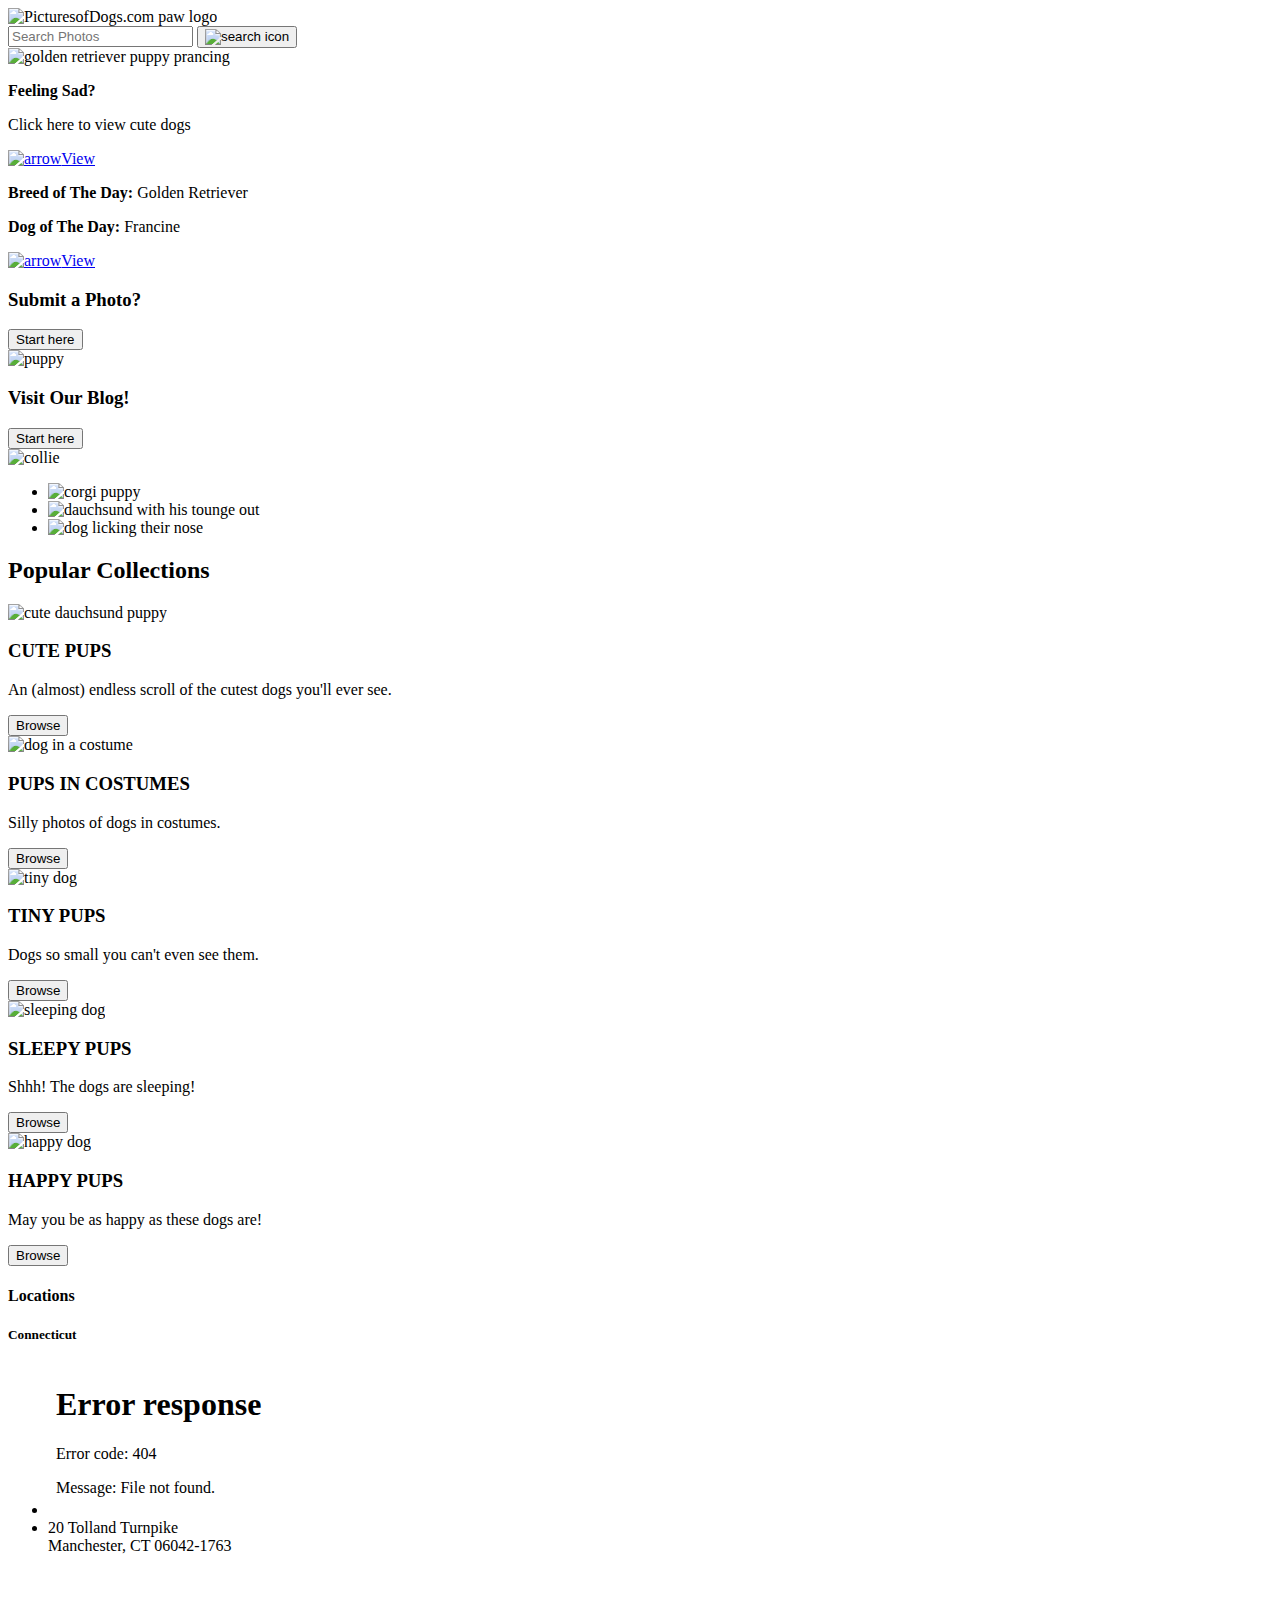
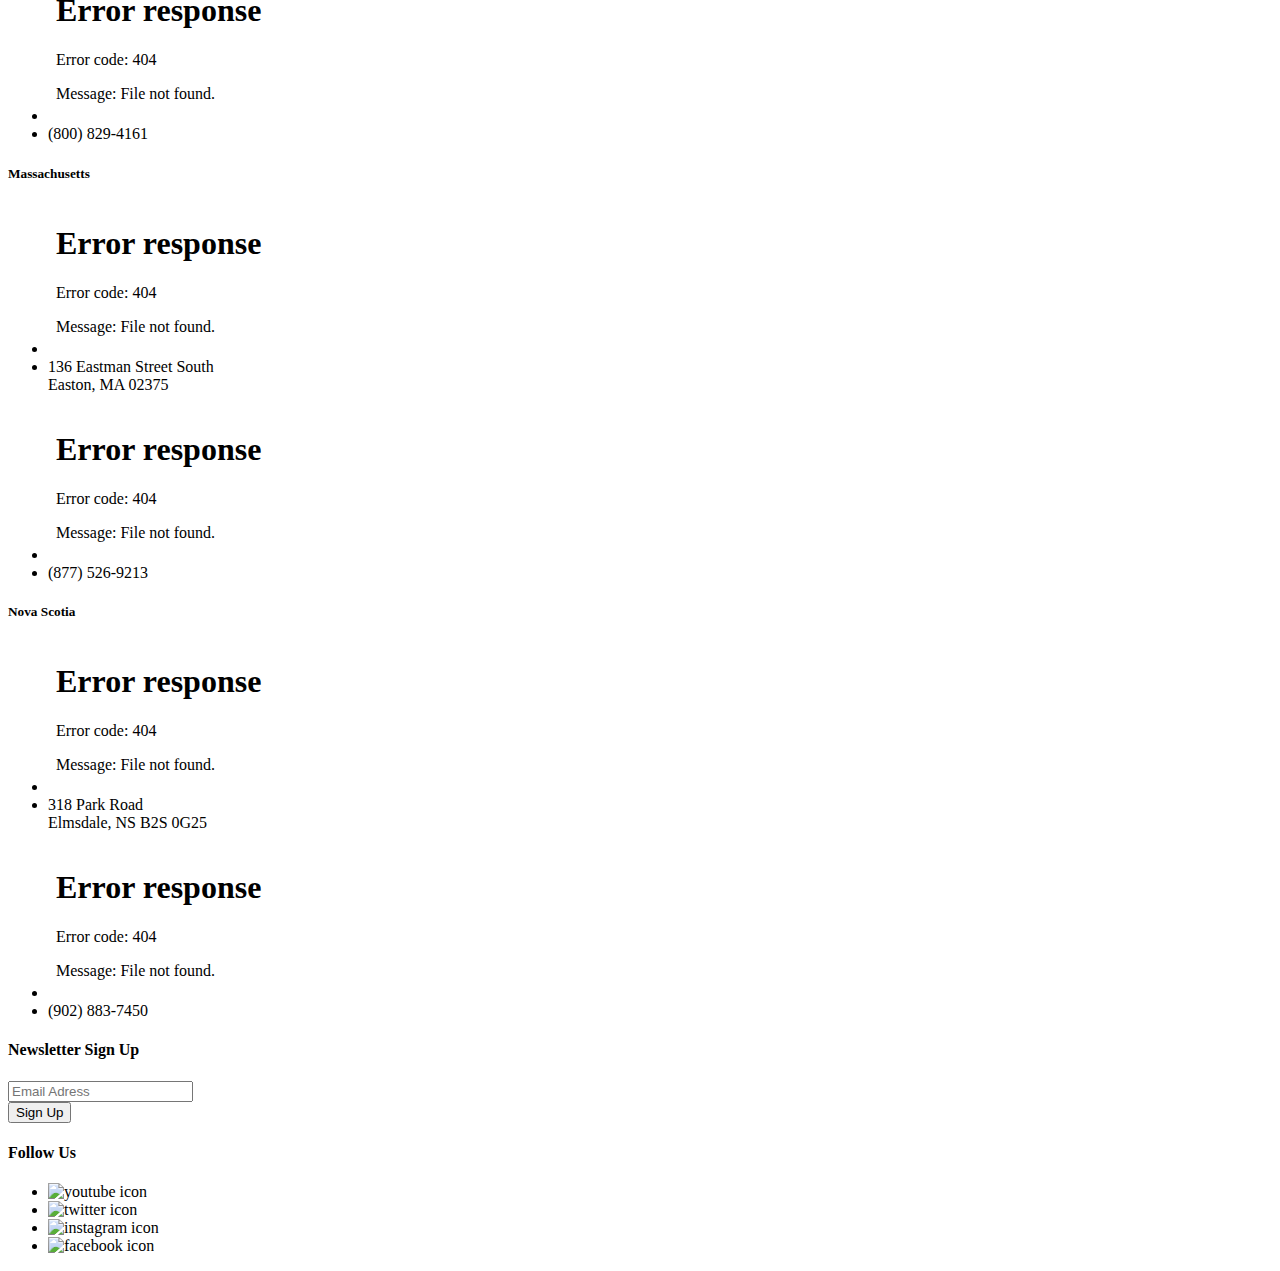
==== commit d72656c2: "Media Queries" ====
--- a/dev/index.html
+++ b/dev/index.html
@@ -48,7 +48,7 @@
         <div class="container">
           <div class="content">
             <div class="text">
-              <p><strong>Feeling Sad?</strong></p><br>
+              <p><strong>Feeling Sad?</strong></p>
               <p>Click here to view cute dogs</p>
             </div>
             <a href="#"><img src="img/icon/arrow.svg" alt="arrow">View</a> <!--Add Link?-->
@@ -60,7 +60,7 @@
         <div class="container banners-2">
             <div class="content">
               <div class=text>
-                <p><strong>Breed of The Day: </strong>Golden Retriever</p><br>
+                <p><strong>Breed of The Day: </strong>Golden Retriever</p>
                 <p><strong>Dog of The Day: </strong>Francine</p>
               </div>
                 <a href="#"><img src="img/icon/arrow.svg" alt="arrow">View</a> <!--Add Link?-->
@@ -71,39 +71,37 @@
       </section>
 
     <!--Start Here-->
-    <!--I cant get this section to display vertically for mobile view!-->
-    <!--I also can't get the info to display side by side-->
     <section class="start-here">
 
-        <div class="container card-1">
-          <div class="content">
-            <div class="sub-content">
-              <h3>Want to Submit a Photo?</h3>
-              <button onclick="">Start here</button>
-            </div>
-            <img src="img/cards/puppy.png" alt=puppy> 
-          </div>
-        </div>
-
-    <div class="container card-2">
-      <div class="content">
-        <div class="sub-content">
-          <h3>Visit Our Blog!</h3>
-          <button onclick="">Start here</button>
-        </div>
-        <img src="img/cards/collie.png" alt=collie> 
-      </div>
-    </div>
+      <div class="container card-1">
+        <div class="content">
+          <div class="sub-content">
+            <h3>Submit a Photo?</h3>
+            <button onclick="">Start here</button>
+          </div>
+          <img src="img/cards/puppy.png" alt=puppy> 
+        </div>
+      </div>
+
+      <div class="container card-2">
+        <div class="content">
+          <div class="sub-content">
+            <h3>Visit Our Blog!</h3>
+            <button onclick="">Start here</button>
+          </div>
+          <img src="img/cards/collie.png" alt=collie> 
+        </div>
+      </div>
 
     </section>
   
     <!--Photo Grid-->
-    <!--Confused on how to exclude the third image,, honestly it's possible i dont understand grids at all-->
+    <!--Confused on how to exclude the third image-->
     <section class="photo-grid">
       <ul>
-        <li><img src="img/hero/corgi.jpg" alt="corgi puppy"/></li>
-        <li><img src="img/hero/silly.jpg" alt="dauchsund with his tounge out"/></li>
-        <li><img src="img/hero/tounge.jpg" alt="dog licking their nose"/></li>
+        <li class="image-1"><img src="img/hero/corgi.jpg" alt="corgi puppy"/></li>
+        <li class="image-2"><img src="img/hero/silly.jpg" alt="dauchsund with his tounge out"/></li>
+        <li class="image-3"><img src="img/hero/tounge.jpg" alt="dog licking their nose"/></li>
       </ul>
     </section>
   
@@ -113,70 +111,75 @@
       <div class="content">
         <h2>Popular Collections</h2>
       </div>
-    
-      <article class="collections-1">
-          <img src="img/cards/cute.jpg" alt="cute dauchsund puppy"/>
-          <div class="container">
-            <div class="content">
-              <h3>CUTE PUPS</h3>
-              <p>An (almost) endless scroll of the cutest dogs you'll ever see.</p>
-              <button onclick="">Browse</button>
-            </div>
-          </div>
-      </article>
-
-      <article class="collections-2">
-          <img src="img/cards/costume.jpg" alt="dog in a costume"/>
-          <div class="container">
-            <div class="content">
-              <h3>PUPS IN COSTUMES</h3>
-              <p>Silly photos of dogs in costumes.</p>
-              <button onclick="">Browse</button>
-            </div>
-          </div>
-      </article>
-
-      <article class="collections-3">
-          <img src="img/cards/tiny.jpg" alt="tiny dog"/>
-          <div class="container">
-            <div class="content">
-              <h3>TINY PUPS</h3>
-              <p>Dogs so small you can't even see them.</p>
-              <button onclick="">Browse</button>
-            </div>
-          </div>
-      </article>
-
-      <article class="collections-4">
-          <img src="img/cards/sleepy.jpg" alt="sleeping dog"/>
-          <div class="container">
-            <div class="content">
-              <h3>SLEEPY PUPS</h3>
-              <p>Shhh! The dogs are sleeping!</p>
-              <button onclick="">Browse</button>
-            </div>
-          </div>
-      </article>
+
+      <section class="cards">
+        <article class="collections-1">
+            <img src="img/cards/cute.jpg" alt="cute dauchsund puppy"/>
+            <div class="container">
+              <div class="content">
+                <h3>CUTE PUPS</h3>
+                <p>An (almost) endless scroll of the cutest dogs you'll ever see.</p>
+                <button onclick="">Browse</button>
+              </div>
+            </div>
+        </article>
+
+        <article class="collections-2">
+            <img src="img/cards/costume.jpg" alt="dog in a costume"/>
+            <div class="container">
+              <div class="content">
+                <h3>PUPS IN COSTUMES</h3>
+                <p>Silly photos of dogs in costumes.</p>
+                <button onclick="">Browse</button>
+              </div>
+            </div>
+        </article>
+
+        <article class="collections-3">
+            <img src="img/cards/tiny.jpg" alt="tiny dog"/>
+            <div class="container">
+              <div class="content">
+                <h3>TINY PUPS</h3>
+                <p>Dogs so small you can't even see them.</p>
+                <button onclick="">Browse</button>
+              </div>
+            </div>
+        </article>
+
+        <article class="collections-4">
+            <img src="img/cards/sleepy.jpg" alt="sleeping dog"/>
+            <div class="container">
+              <div class="content">
+                <h3>SLEEPY PUPS</h3>
+                <p>Shhh! The dogs are sleeping!</p>
+                <button onclick="">Browse</button>
+              </div>
+            </div>
+        </article>
+        
+        <article class="collections-5">
+            <img src="img/cards/happy.jpg" alt="happy dog"/>
+            <div class="container">
+              <div class="content">
+                <h3>HAPPY PUPS</h3>
+                <p>May you be as happy as these dogs are!</p>
+                <button onclick="">Browse</button>
+              </div>
+          </div>
+        </article>
+      </section>
+
+
+    </section>
+
+    <!--footer-->
+    <!--Seems like this isn't working?-->
+     <!--To fix this I think I have to seperate in sections? idk. help!-->
+
+      <footer class="container">
+        <div class="content">
       
-      <article class="collections-5">
-          <img src="img/cards/happy.jpg" alt="happy dog"/>
-          <div class="container">
-            <div class="content">
-              <h3>HAPPY PUPS</h3>
-              <p>May you be as happy as these dogs are!</p>
-              <button onclick="">Browse</button>
-            </div>
-        </div>
-      </article>
-
-    </section>
-
-    <!--footer-->
-    <!--Seems like this isn't working? cant get the background to span the whole size.  and for some reason the newsleter section is excluded?-->
-      <footer class="container">
-        <div class="content">
-      
-          <!--Was this the dumbest way to do this? should i have made a grid with columns and rows?-->
+        <!--Was this the dumbest way to do this? should i have made a grid with columns and rows?-->
         <div class="footer container">
           <div class="content">
             <h4>Locations</h4>
@@ -212,7 +215,7 @@
           </div>
         </div>
 
-        <div class="newsletter container footer">
+        <div class="newsletter footer">
           <div class="content">
             <h4>Newsletter Sign Up</h4>
             <form action="/action_page.php">
@@ -223,7 +226,7 @@
           </div>
         </div>
 
-        <div class="follow">
+        <div class="follow footer content">
           <h4>Follow Us</h4>
           <ul class="follow">
             <li><img src="img/logo/youtube.svg" alt="youtube icon"/></li>
